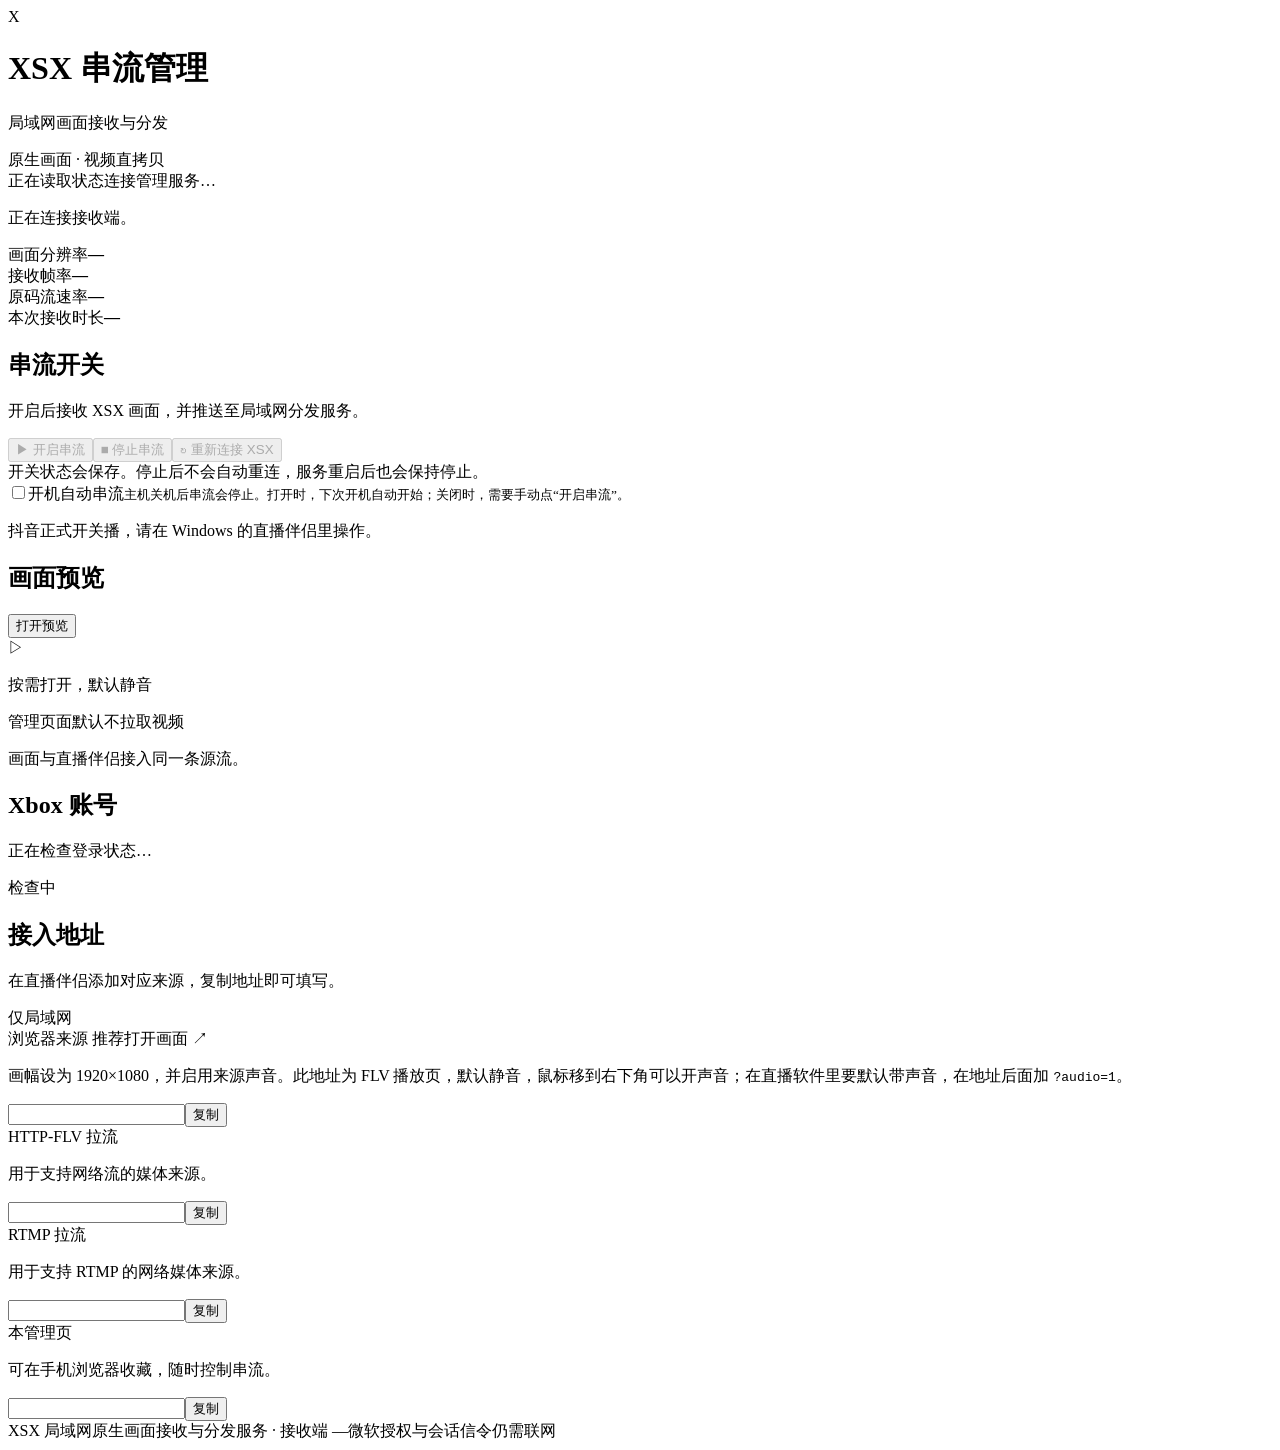
==== dashboard/index.html @ 5c4a3715 "feat: 管理页登录、空闲保活、关机停串流，配置目录自动生成 接收端 - 握手时一次性「打招呼」，不再每 500 毫秒发空手柄包：主机上的物理手柄可用，   会话也不会在约 60 秒后被 KickF" ====
<!doctype html>
<html lang="zh-CN">
<head><meta charset="utf-8"><meta name="viewport" content="width=device-width,initial-scale=1"><meta name="theme-color" content="#111827"><title>XSX 串流管理</title><link rel="stylesheet" href="/style.css"><script src="/app.js" defer></script></head>
<body>
<div class="shell">
<header><div class="brand"><span class="mark">X</span><div><h1>XSX 串流管理</h1><p>局域网画面接收与分发</p></div></div><span class="tag">原生画面 · 视频直拷贝</span></header>
<main>
<section class="card overview" aria-labelledby="stateTitle"><div class="state-line"><span id="stateBadge" class="badge pending"><i></i><span id="stateTitle">正在读取状态</span></span><span id="lastSync" class="muted">连接管理服务…</span></div><p id="stateDetail" class="state-detail">正在连接接收端。</p><div class="stats"><div><span>画面分辨率</span><strong id="resolution">—</strong></div><div><span>接收帧率</span><strong id="fps">—</strong></div><div><span>原码流速率</span><strong id="bitrate">—</strong></div><div><span>本次接收时长</span><strong id="uptime">—</strong></div></div></section>
<div class="columns">
<section class="card control-card"><h2>串流开关</h2><p class="muted">开启后接收 XSX 画面，并推送至局域网分发服务。</p><div class="actions"><button id="start" data-action="start" class="primary" disabled><span aria-hidden="true">▶</span> 开启串流</button><button id="stop" data-action="stop" class="stop" disabled><span aria-hidden="true">■</span> 停止串流</button><button id="restart" data-action="restart" class="secondary" disabled><span aria-hidden="true">↻</span> 重新连接 XSX</button></div><div class="note">开关状态会保存。停止后不会自动重连，服务重启后也会保持停止。</div><label class="switch-row"><input id="autoStart" type="checkbox"><span class="switch" aria-hidden="true"></span><span class="switch-text">开机自动串流<small>主机关机后串流会停止。打开时，下次开机自动开始；关闭时，需要手动点“开启串流”。</small></span></label><p class="boundary">抖音正式开关播，请在 Windows 的直播伴侣里操作。</p></section>
<section class="card preview-card"><div class="card-heading"><h2>画面预览</h2><button id="previewToggle" class="small-button">打开预览</button></div><div id="previewArea" class="preview-area"><div id="previewPlaceholder"><span class="preview-symbol" aria-hidden="true">▷</span><p>按需打开，默认静音</p><span>管理页面默认不拉取视频</span></div></div><p class="muted caption">画面与直播伴侣接入同一条源流。</p></section>
</div>
<section class="card account" aria-labelledby="accountTitle"><div class="card-heading"><div><h2 id="accountTitle">Xbox 账号</h2><p id="accountState" class="muted">正在检查登录状态…</p></div><span id="accountTag" class="local-tag">检查中</span></div>
<div id="loginSteps" hidden>
<p id="loginHint" class="note"></p>
<div class="account-actions"><button id="loginStart" class="primary" disabled>开始登录</button><a id="loginOpen" class="button-link" target="_blank" rel="noopener noreferrer" hidden>打开微软登录页 ↗</a></div>
<div id="loginPasteRow" class="copy-row" hidden><input id="loginPaste" placeholder="粘贴登录后地址栏里的完整网址" spellcheck="false" inputmode="url" autocomplete="off" aria-label="登录后跳转到的网址"><button id="loginFinish" disabled>完成登录</button></div>
<p id="loginError" class="login-error" role="alert" hidden></p>
</div></section>
<section class="card addresses"><div class="card-heading"><div><h2>接入地址</h2><p class="muted">在直播伴侣添加对应来源，复制地址即可填写。</p></div><span class="local-tag">仅局域网</span></div>
<div class="address"><div class="address-title"><label for="link-browser">浏览器来源 <span class="recommend">推荐</span></label><a id="openBrowser" target="_blank" rel="noopener noreferrer">打开画面 ↗</a></div><p>画幅设为 1920×1080，并启用来源声音。此地址为 FLV 播放页，默认静音，鼠标移到右下角可以开声音；在直播软件里要默认带声音，在地址后面加 <code>?audio=1</code>。</p><div class="copy-row"><input id="link-browser" readonly spellcheck="false" inputmode="url" aria-label="浏览器来源地址"><button data-copy="browser">复制</button></div></div>
<div class="address"><div class="address-title"><label for="link-flv">HTTP-FLV 拉流</label></div><p>用于支持网络流的媒体来源。</p><div class="copy-row"><input id="link-flv" readonly spellcheck="false" inputmode="url" aria-label="HTTP-FLV地址"><button data-copy="flv">复制</button></div></div>
<div class="address"><div class="address-title"><label for="link-rtmp">RTMP 拉流</label></div><p>用于支持 RTMP 的网络媒体来源。</p><div class="copy-row"><input id="link-rtmp" readonly spellcheck="false" inputmode="url" aria-label="RTMP地址"><button data-copy="rtmp">复制</button></div></div>
<div class="address"><div class="address-title"><label for="link-dashboard">本管理页</label></div><p>可在手机浏览器收藏，随时控制串流。</p><div class="copy-row"><input id="link-dashboard" readonly spellcheck="false" inputmode="url" aria-label="管理页面地址"><button data-copy="dashboard">复制</button></div></div>
</section>
</main><footer><span>XSX 局域网原生画面接收与分发服务 · 接收端 <span id="version">—</span></span><span>微软授权与会话信令仍需联网</span></footer>
</div><div id="toast" role="status" aria-live="polite" hidden></div>
</body></html>
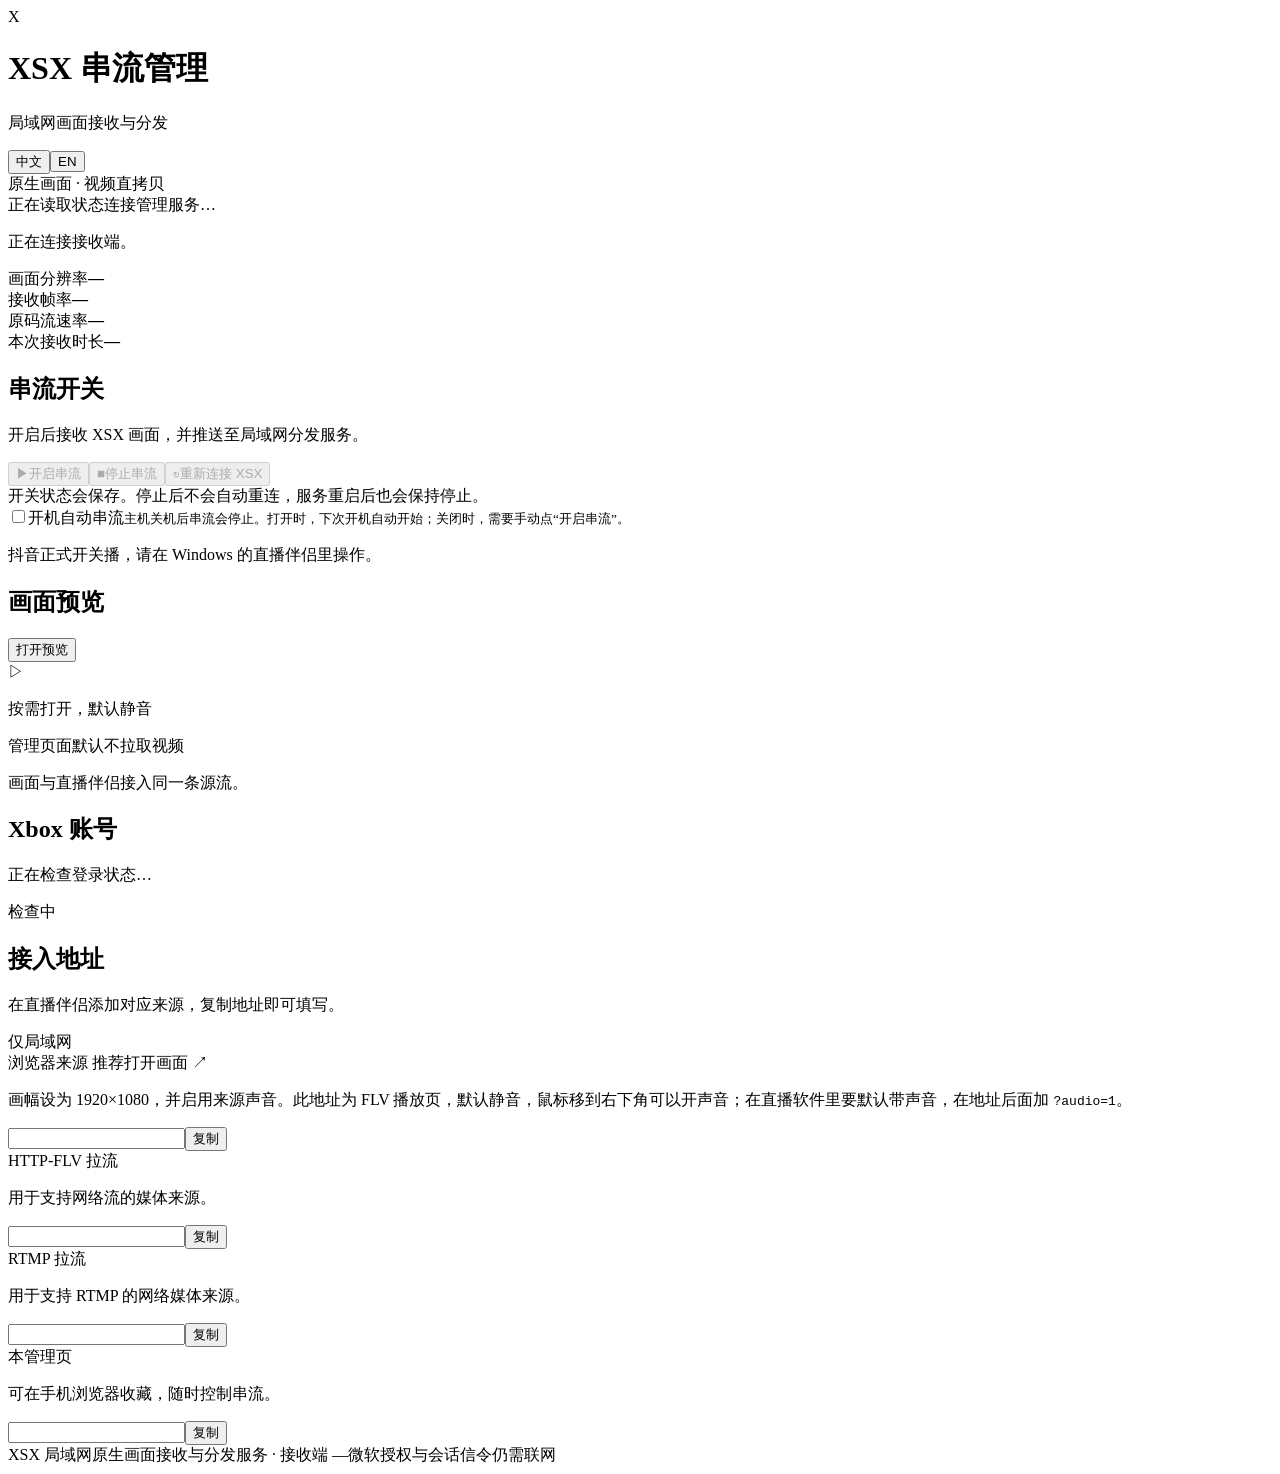
==== commit 4cfbf7eb: "feat: 管理页和播放页支持中英文，README 增加英文版 - 管理页：页头可以在中文和英文之间切换。语言按「网址 ?lang=、上次在这个浏览器里   选的、浏览器语言」的顺序决定；接口报错带固" ====
--- a/dashboard/index.html
+++ b/dashboard/index.html
@@ -1,28 +1,28 @@
 <!doctype html>
 <html lang="zh-CN">
-<head><meta charset="utf-8"><meta name="viewport" content="width=device-width,initial-scale=1"><meta name="theme-color" content="#111827"><title>XSX 串流管理</title><link rel="stylesheet" href="/style.css"><script src="/app.js" defer></script></head>
+<head><meta charset="utf-8"><meta name="viewport" content="width=device-width,initial-scale=1"><meta name="theme-color" content="#111827"><title>XSX 串流管理</title><link rel="stylesheet" href="/style.css"><script src="/i18n.js" defer></script><script src="/app.js" defer></script></head>
 <body>
 <div class="shell">
-<header><div class="brand"><span class="mark">X</span><div><h1>XSX 串流管理</h1><p>局域网画面接收与分发</p></div></div><span class="tag">原生画面 · 视频直拷贝</span></header>
+<header><div class="brand"><span class="mark">X</span><div><h1 data-i18n="title">XSX 串流管理</h1><p data-i18n="brand_tagline">局域网画面接收与分发</p></div></div><div class="header-tools"><div class="lang-switch" role="group" aria-label="切换语言" data-i18n-aria-label="lang_switch_label"><button type="button" data-lang="zh" lang="zh-CN" aria-pressed="true">中文</button><button type="button" data-lang="en" lang="en" aria-pressed="false">EN</button></div><span class="tag" data-i18n="brand_tag">原生画面 · 视频直拷贝</span></div></header>
 <main>
-<section class="card overview" aria-labelledby="stateTitle"><div class="state-line"><span id="stateBadge" class="badge pending"><i></i><span id="stateTitle">正在读取状态</span></span><span id="lastSync" class="muted">连接管理服务…</span></div><p id="stateDetail" class="state-detail">正在连接接收端。</p><div class="stats"><div><span>画面分辨率</span><strong id="resolution">—</strong></div><div><span>接收帧率</span><strong id="fps">—</strong></div><div><span>原码流速率</span><strong id="bitrate">—</strong></div><div><span>本次接收时长</span><strong id="uptime">—</strong></div></div></section>
+<section class="card overview" aria-labelledby="stateTitle"><div class="state-line"><span id="stateBadge" class="badge pending"><i></i><span id="stateTitle" data-i18n="state_loading">正在读取状态</span></span><span id="lastSync" class="muted" data-i18n="sync_connecting">连接管理服务…</span></div><p id="stateDetail" class="state-detail" data-i18n="state_connecting">正在连接接收端。</p><div class="stats"><div><span data-i18n="stat_resolution">画面分辨率</span><strong id="resolution">—</strong></div><div><span data-i18n="stat_fps">接收帧率</span><strong id="fps">—</strong></div><div><span data-i18n="stat_bitrate">原码流速率</span><strong id="bitrate">—</strong></div><div><span data-i18n="stat_uptime">本次接收时长</span><strong id="uptime">—</strong></div></div></section>
 <div class="columns">
-<section class="card control-card"><h2>串流开关</h2><p class="muted">开启后接收 XSX 画面，并推送至局域网分发服务。</p><div class="actions"><button id="start" data-action="start" class="primary" disabled><span aria-hidden="true">▶</span> 开启串流</button><button id="stop" data-action="stop" class="stop" disabled><span aria-hidden="true">■</span> 停止串流</button><button id="restart" data-action="restart" class="secondary" disabled><span aria-hidden="true">↻</span> 重新连接 XSX</button></div><div class="note">开关状态会保存。停止后不会自动重连，服务重启后也会保持停止。</div><label class="switch-row"><input id="autoStart" type="checkbox"><span class="switch" aria-hidden="true"></span><span class="switch-text">开机自动串流<small>主机关机后串流会停止。打开时，下次开机自动开始；关闭时，需要手动点“开启串流”。</small></span></label><p class="boundary">抖音正式开关播，请在 Windows 的直播伴侣里操作。</p></section>
-<section class="card preview-card"><div class="card-heading"><h2>画面预览</h2><button id="previewToggle" class="small-button">打开预览</button></div><div id="previewArea" class="preview-area"><div id="previewPlaceholder"><span class="preview-symbol" aria-hidden="true">▷</span><p>按需打开，默认静音</p><span>管理页面默认不拉取视频</span></div></div><p class="muted caption">画面与直播伴侣接入同一条源流。</p></section>
+<section class="card control-card"><h2 data-i18n="control_title">串流开关</h2><p class="muted" data-i18n="control_intro">开启后接收 XSX 画面，并推送至局域网分发服务。</p><div class="actions"><button id="start" data-action="start" class="primary" disabled><span aria-hidden="true">▶</span><span data-i18n="action_start">开启串流</span></button><button id="stop" data-action="stop" class="stop" disabled><span aria-hidden="true">■</span><span data-i18n="action_stop">停止串流</span></button><button id="restart" data-action="restart" class="secondary" disabled><span aria-hidden="true">↻</span><span data-i18n="action_restart">重新连接 XSX</span></button></div><div class="note" data-i18n="control_note">开关状态会保存。停止后不会自动重连，服务重启后也会保持停止。</div><label class="switch-row"><input id="autoStart" type="checkbox"><span class="switch" aria-hidden="true"></span><span class="switch-text"><span data-i18n="auto_start_label">开机自动串流</span><small data-i18n="auto_start_help">主机关机后串流会停止。打开时，下次开机自动开始；关闭时，需要手动点“开启串流”。</small></span></label><p class="boundary" data-i18n="control_boundary">抖音正式开关播，请在 Windows 的直播伴侣里操作。</p></section>
+<section class="card preview-card"><div class="card-heading"><h2 data-i18n="preview_title">画面预览</h2><button id="previewToggle" class="small-button">打开预览</button></div><div id="previewArea" class="preview-area"><div id="previewPlaceholder"><span class="preview-symbol" aria-hidden="true">▷</span><p data-i18n="preview_hint1">按需打开，默认静音</p><span data-i18n="preview_hint2">管理页面默认不拉取视频</span></div></div><p class="muted caption" data-i18n="preview_caption">画面与直播伴侣接入同一条源流。</p></section>
 </div>
-<section class="card account" aria-labelledby="accountTitle"><div class="card-heading"><div><h2 id="accountTitle">Xbox 账号</h2><p id="accountState" class="muted">正在检查登录状态…</p></div><span id="accountTag" class="local-tag">检查中</span></div>
+<section class="card account" aria-labelledby="accountTitle"><div class="card-heading"><div><h2 id="accountTitle" data-i18n="account_title">Xbox 账号</h2><p id="accountState" class="muted">正在检查登录状态…</p></div><span id="accountTag" class="local-tag">检查中</span></div>
 <div id="loginSteps" hidden>
 <p id="loginHint" class="note"></p>
-<div class="account-actions"><button id="loginStart" class="primary" disabled>开始登录</button><a id="loginOpen" class="button-link" target="_blank" rel="noopener noreferrer" hidden>打开微软登录页 ↗</a></div>
-<div id="loginPasteRow" class="copy-row" hidden><input id="loginPaste" placeholder="粘贴登录后地址栏里的完整网址" spellcheck="false" inputmode="url" autocomplete="off" aria-label="登录后跳转到的网址"><button id="loginFinish" disabled>完成登录</button></div>
+<div class="account-actions"><button id="loginStart" class="primary" disabled data-i18n="login_start">开始登录</button><a id="loginOpen" class="button-link" target="_blank" rel="noopener noreferrer" hidden data-i18n="login_open">打开微软登录页 ↗</a></div>
+<div id="loginPasteRow" class="copy-row" hidden><input id="loginPaste" placeholder="粘贴登录后地址栏里的完整网址" data-i18n-placeholder="login_paste_placeholder" aria-label="登录后跳转到的网址" data-i18n-aria-label="login_paste_label" spellcheck="false" inputmode="url" autocomplete="off"><button id="loginFinish" disabled data-i18n="login_finish">完成登录</button></div>
 <p id="loginError" class="login-error" role="alert" hidden></p>
 </div></section>
-<section class="card addresses"><div class="card-heading"><div><h2>接入地址</h2><p class="muted">在直播伴侣添加对应来源，复制地址即可填写。</p></div><span class="local-tag">仅局域网</span></div>
-<div class="address"><div class="address-title"><label for="link-browser">浏览器来源 <span class="recommend">推荐</span></label><a id="openBrowser" target="_blank" rel="noopener noreferrer">打开画面 ↗</a></div><p>画幅设为 1920×1080，并启用来源声音。此地址为 FLV 播放页，默认静音，鼠标移到右下角可以开声音；在直播软件里要默认带声音，在地址后面加 <code>?audio=1</code>。</p><div class="copy-row"><input id="link-browser" readonly spellcheck="false" inputmode="url" aria-label="浏览器来源地址"><button data-copy="browser">复制</button></div></div>
-<div class="address"><div class="address-title"><label for="link-flv">HTTP-FLV 拉流</label></div><p>用于支持网络流的媒体来源。</p><div class="copy-row"><input id="link-flv" readonly spellcheck="false" inputmode="url" aria-label="HTTP-FLV地址"><button data-copy="flv">复制</button></div></div>
-<div class="address"><div class="address-title"><label for="link-rtmp">RTMP 拉流</label></div><p>用于支持 RTMP 的网络媒体来源。</p><div class="copy-row"><input id="link-rtmp" readonly spellcheck="false" inputmode="url" aria-label="RTMP地址"><button data-copy="rtmp">复制</button></div></div>
-<div class="address"><div class="address-title"><label for="link-dashboard">本管理页</label></div><p>可在手机浏览器收藏，随时控制串流。</p><div class="copy-row"><input id="link-dashboard" readonly spellcheck="false" inputmode="url" aria-label="管理页面地址"><button data-copy="dashboard">复制</button></div></div>
+<section class="card addresses"><div class="card-heading"><div><h2 data-i18n="addresses_title">接入地址</h2><p class="muted" data-i18n="addresses_intro">在直播伴侣添加对应来源，复制地址即可填写。</p></div><span class="local-tag" data-i18n="addresses_lan">仅局域网</span></div>
+<div class="address"><div class="address-title"><label for="link-browser"><span data-i18n="addr_browser_label">浏览器来源</span> <span class="recommend" data-i18n="addr_recommend">推荐</span></label><a id="openBrowser" target="_blank" rel="noopener noreferrer" data-i18n="addr_open">打开画面 ↗</a></div><p><span data-i18n="addr_browser_help1">画幅设为 1920×1080，并启用来源声音。此地址为 FLV 播放页，默认静音，鼠标移到右下角可以开声音；在直播软件里要默认带声音，在地址后面加 </span><code>?audio=1</code><span data-i18n="addr_browser_help2">。</span></p><div class="copy-row"><input id="link-browser" readonly spellcheck="false" inputmode="url" aria-label="浏览器来源地址" data-i18n-aria-label="aria_addr_browser"><button data-copy="browser" data-i18n="button_copy">复制</button></div></div>
+<div class="address"><div class="address-title"><label for="link-flv" data-i18n="addr_flv_label">HTTP-FLV 拉流</label></div><p data-i18n="addr_flv_help">用于支持网络流的媒体来源。</p><div class="copy-row"><input id="link-flv" readonly spellcheck="false" inputmode="url" aria-label="HTTP-FLV地址" data-i18n-aria-label="aria_addr_flv"><button data-copy="flv" data-i18n="button_copy">复制</button></div></div>
+<div class="address"><div class="address-title"><label for="link-rtmp" data-i18n="addr_rtmp_label">RTMP 拉流</label></div><p data-i18n="addr_rtmp_help">用于支持 RTMP 的网络媒体来源。</p><div class="copy-row"><input id="link-rtmp" readonly spellcheck="false" inputmode="url" aria-label="RTMP地址" data-i18n-aria-label="aria_addr_rtmp"><button data-copy="rtmp" data-i18n="button_copy">复制</button></div></div>
+<div class="address"><div class="address-title"><label for="link-dashboard" data-i18n="addr_dashboard_label">本管理页</label></div><p data-i18n="addr_dashboard_help">可在手机浏览器收藏，随时控制串流。</p><div class="copy-row"><input id="link-dashboard" readonly spellcheck="false" inputmode="url" aria-label="管理页面地址" data-i18n-aria-label="aria_addr_dashboard"><button data-copy="dashboard" data-i18n="button_copy">复制</button></div></div>
 </section>
-</main><footer><span>XSX 局域网原生画面接收与分发服务 · 接收端 <span id="version">—</span></span><span>微软授权与会话信令仍需联网</span></footer>
+</main><footer><span><span data-i18n="footer_left">XSX 局域网原生画面接收与分发服务 · 接收端 </span><span id="version">—</span></span><span data-i18n="footer_right">微软授权与会话信令仍需联网</span></footer>
 </div><div id="toast" role="status" aria-live="polite" hidden></div>
 </body></html>
